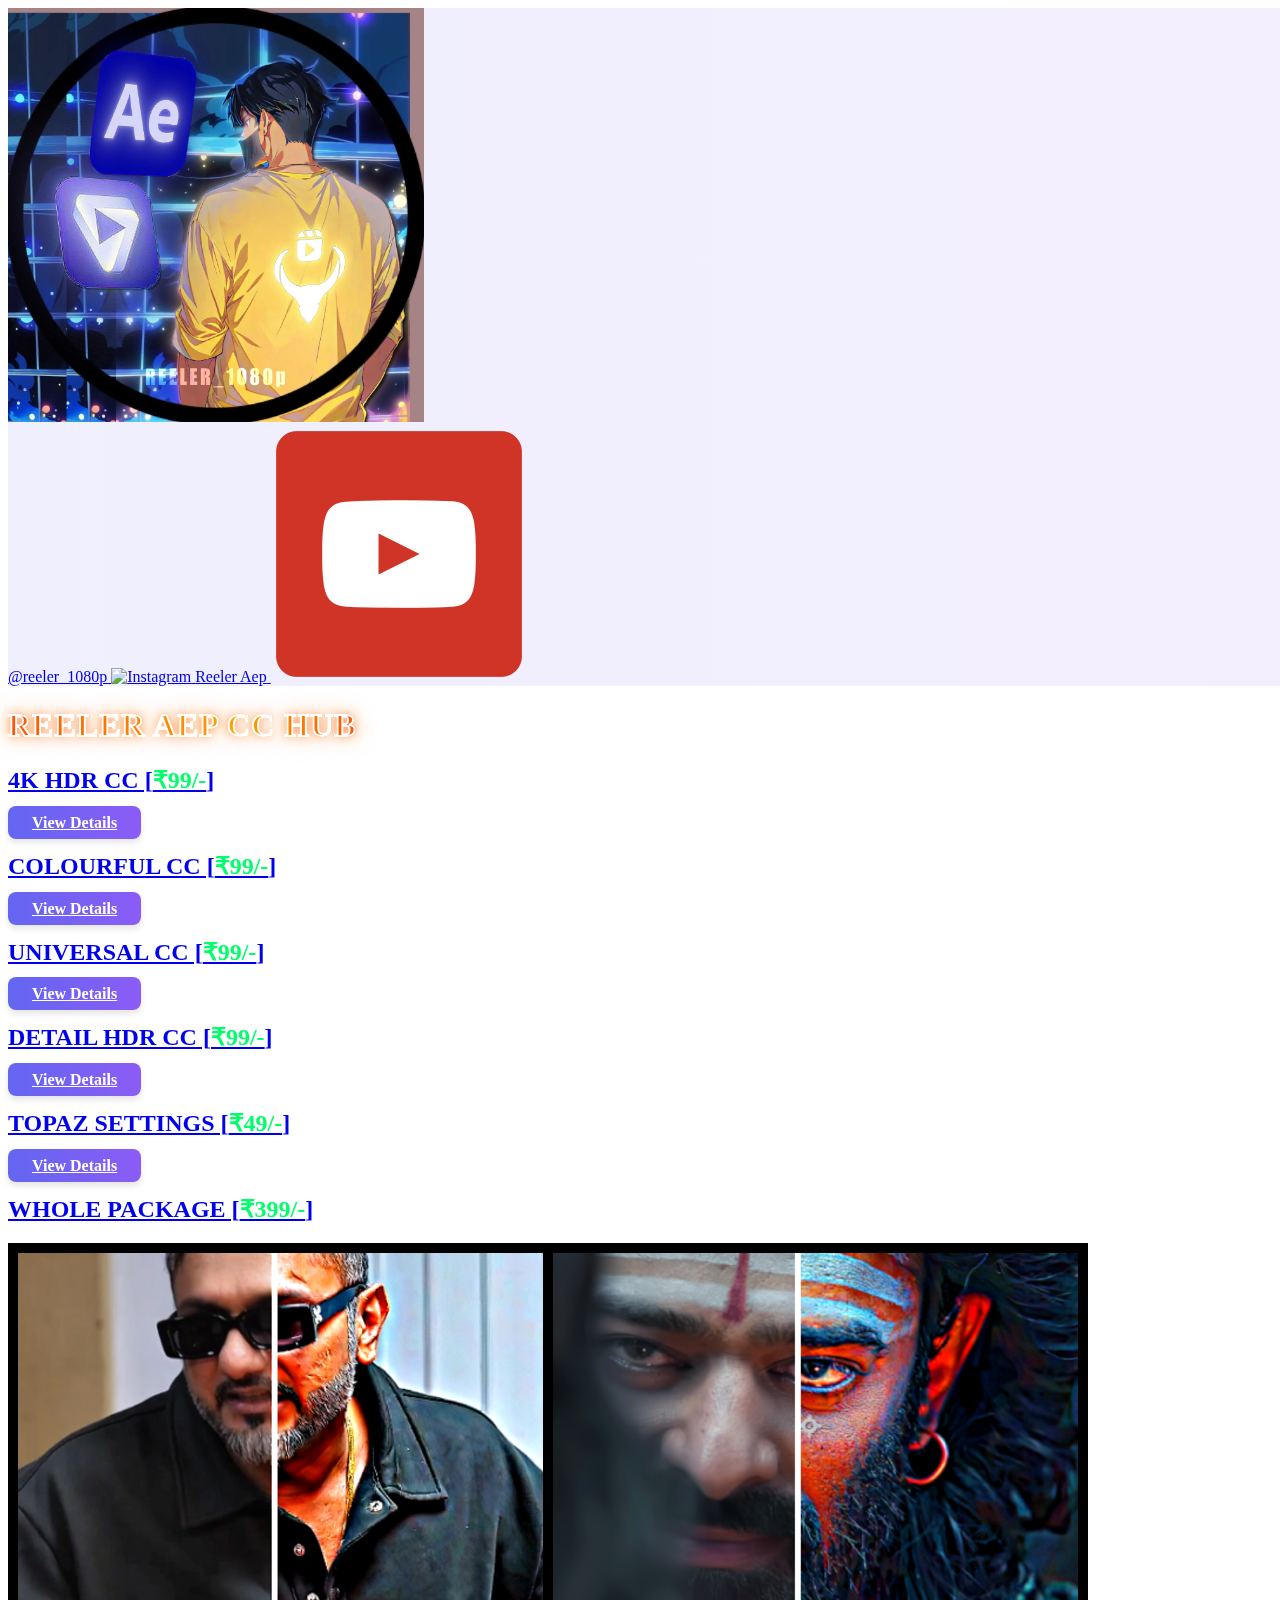
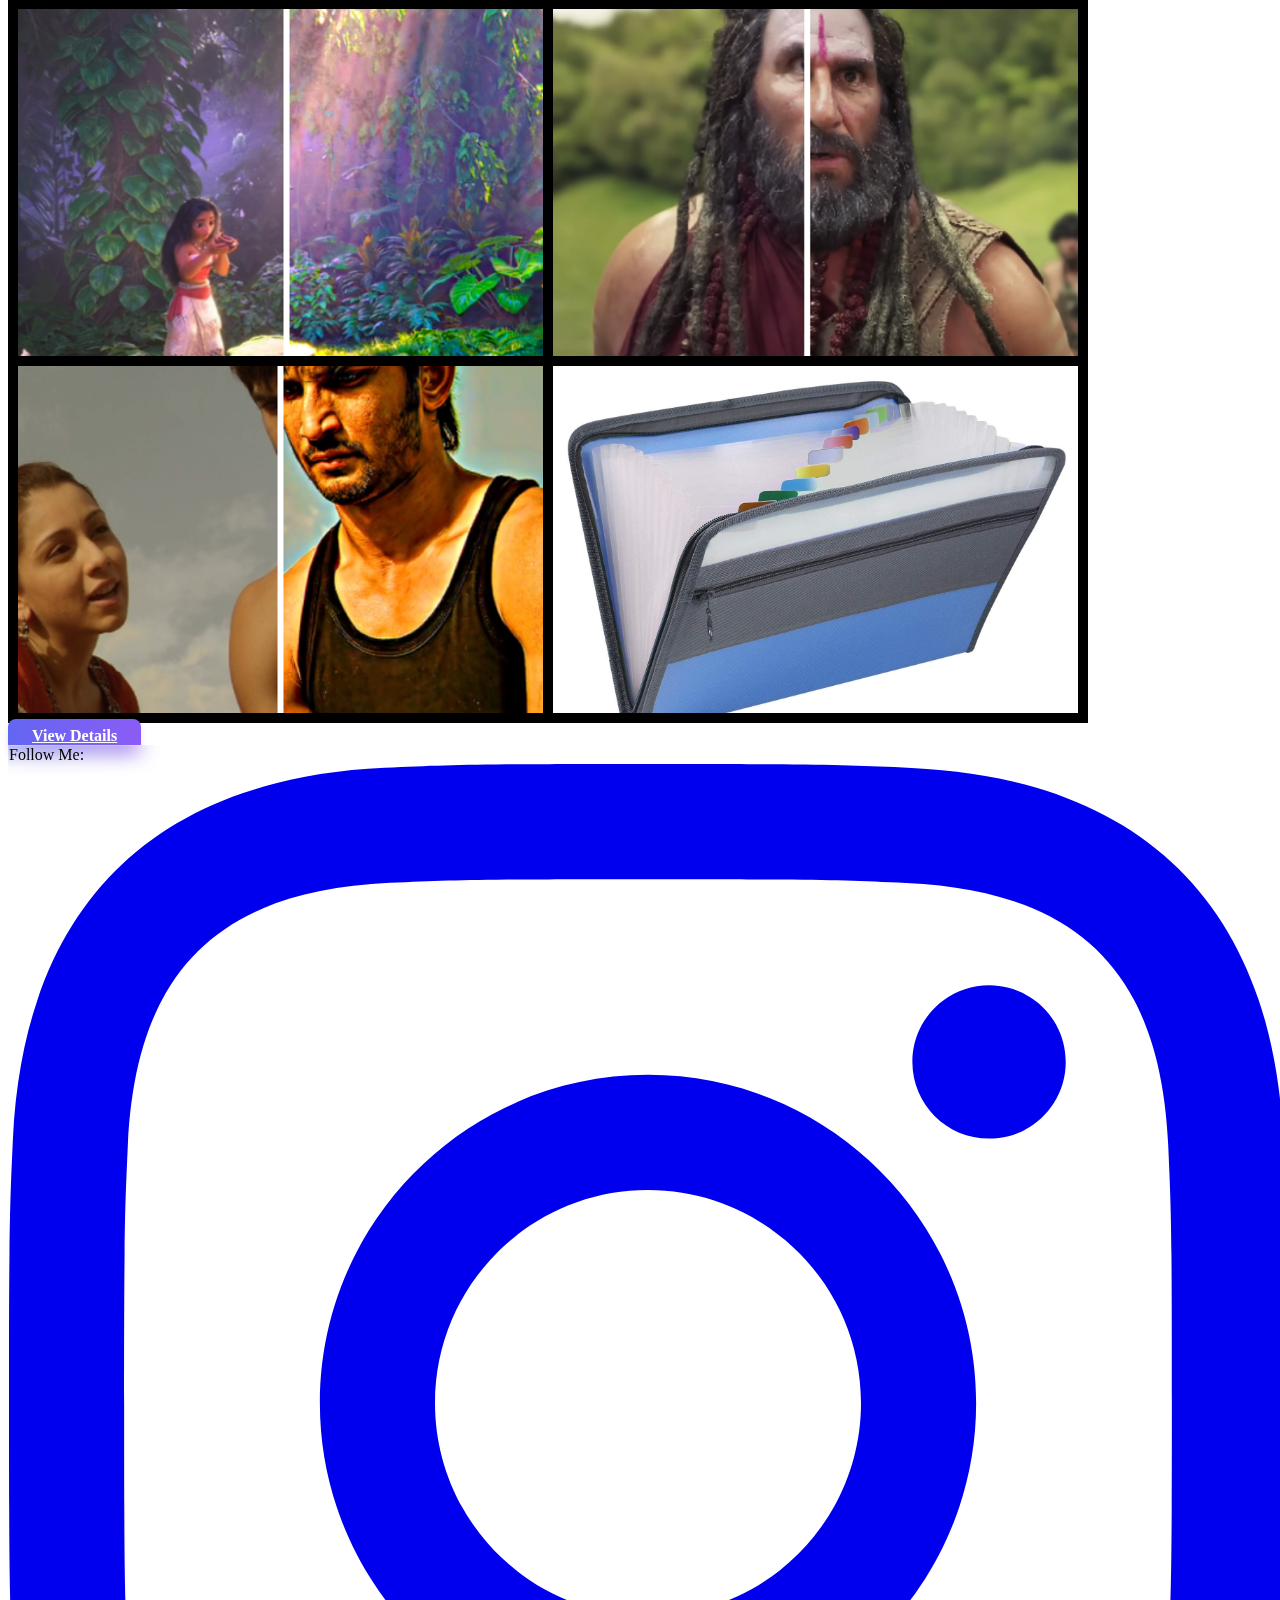
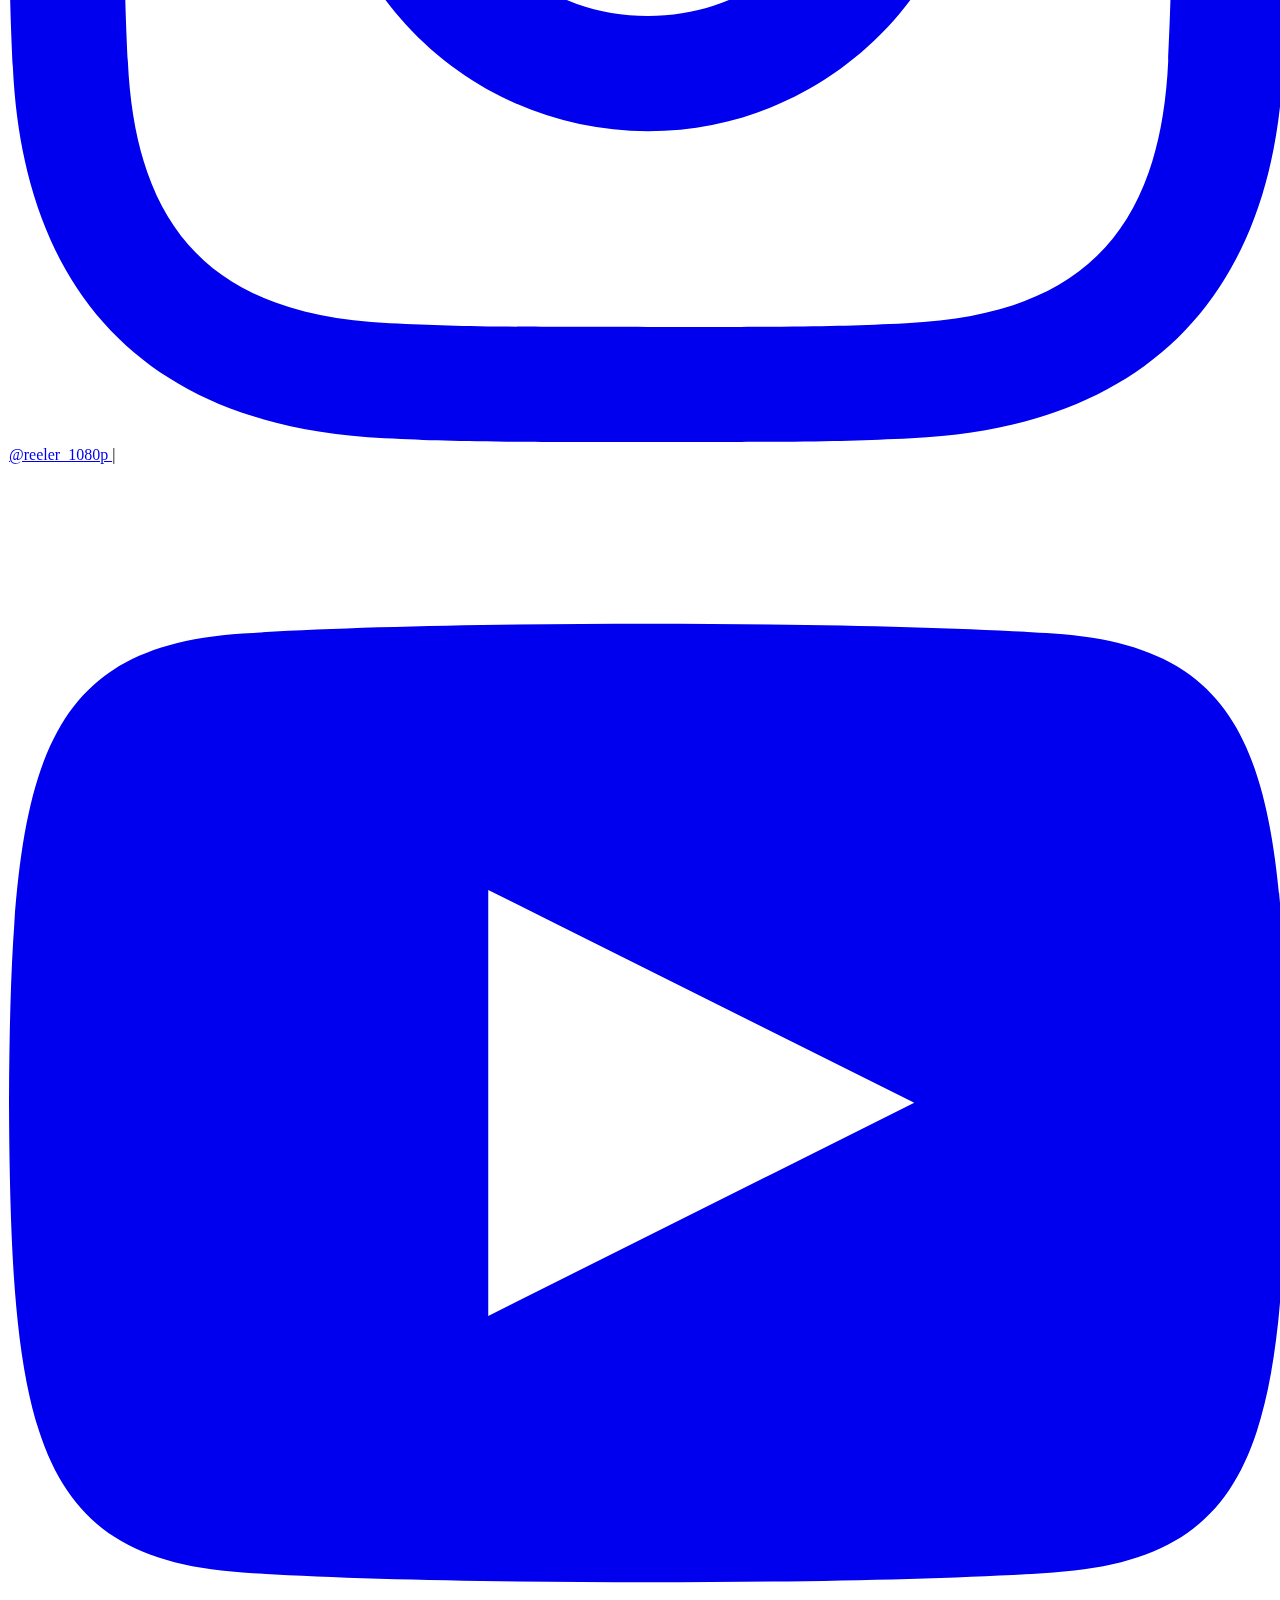
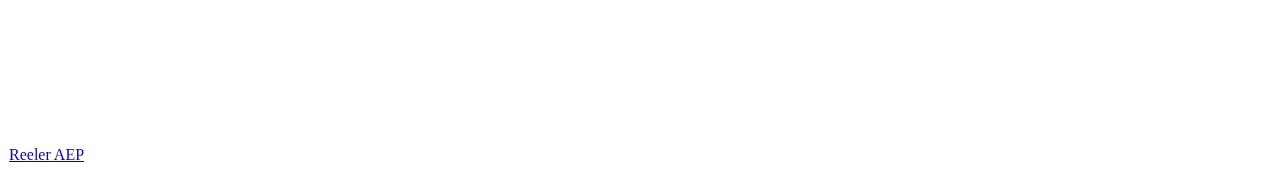
==== index.html @ 1cea1338 "Add files via upload" ====
<!DOCTYPE html>
<html lang="en">
<head>
  <meta charset="UTF-8" />
  <meta name="viewport" content="width=device-width, initial-scale=1.0, maximum-scale=1.0, user-scalable=no" />
  <link href="https://fonts.googleapis.com/css2?family=Poppins:wght@600;700&display=swap" rel="stylesheet">
  <title>REELER AEP CC HUB</title>
  <script src="https://cdn.tailwindcss.com"></script>
  <style>
    /* Prevent unwanted zooming */
    html {
      touch-action: manipulation;
      -webkit-text-size-adjust: 100%;
    }
    
    body {
      overflow-x: hidden;
      width: 100%;
    }
    
    .glow {
      animation: glow 3s ease-in-out infinite;
    }
    
    @keyframes glow {
      0% { box-shadow: 0 0 8px #6366f1, 0 0 16px #6366f1; }
      50% { box-shadow: 0 0 16px #8b5cf6, 0 0 32px #8b5cf6; }
      100% { box-shadow: 0 0 8px #6366f1, 0 0 16px #6366f1; }
    }
    
    @keyframes iconGlow {
      0% {
        filter: drop-shadow(0 0 4px #fff) drop-shadow(0 0 6px currentColor);
      }
      50% {
        filter: drop-shadow(0 0 8px #fff) drop-shadow(0 0 12px currentColor);
      }
      100% {
        filter: drop-shadow(0 0 4px #fff) drop-shadow(0 0 6px currentColor);
      }
    }

    .icon-glow {
      animation: iconGlow 2s ease-in-out infinite;
    }

    .compare-container {
      position: relative;
      width: 100%;
      height: 100%;
      overflow: hidden;
      border-radius: 1rem;
    }
    
    .compare-image {
      position: absolute;
      top: 0;
      left: 0;
      width: 100%;
      height: 100%;
      object-fit: cover;
      -webkit-user-drag: none;
      user-select: none;
    }

    .before-image {
      clip-path: inset(0 50% 0 0);
      transition: clip-path 0.1s ease;
      z-index: 2;
    }

    .after-image {
      z-index: 1;
    }

    /* Enhanced Fiery Text Animation */
    .fiery-text {
      background: linear-gradient(
        to right, 
        #ff4d00, #ff9500, #ffcc00, 
        #ff4d00, #ff9500, #ffcc00,
        #ff4d00
      );
      background-size: 200% auto;
      -webkit-background-clip: text;
      background-clip: text;
      color: transparent;
      animation: fieryGradient 2s linear infinite;
      text-shadow: 
        0 0 10px rgba(255, 77, 0, 0.7),
        0 0 20px rgba(255, 149, 0, 0.5),
        0 0 30px rgba(255, 204, 0, 0.3);
      position: relative;
      display: inline-block;
    }

    @keyframes fieryGradient {
      0% {
        background-position: 0% center;
      }
      100% {
        background-position: 200% center;
      }
    }

    /* Fire Pulse Effect */
    .fiery-text::after {
      content: '';
      position: absolute;
      top: -10px;
      left: -10px;
      right: -10px;
      bottom: -10px;
      background: radial-gradient(
        circle, 
        rgba(255, 100, 0, 0.4) 0%, 
        transparent 70%
      );
      border-radius: 50%;
      z-index: -1;
      animation: firePulse 2s ease-out infinite;
      opacity: 0;
    }

    @keyframes firePulse {
      0%, 100% {
        opacity: 0;
        transform: scale(0.8);
      }
      50% {
        opacity: 0.8;
        transform: scale(1.2);
      }
    }

    .compare-handle {
      position: absolute;
      top: 0;
      left: 50%;
      width: 4px;
      height: 100%;
      background: white;
      z-index: 3;
      cursor: ew-resize;
      transition: left 0.1s ease;
    }
    
    @keyframes moneyGlow {
      0% {
        text-shadow: 0 0 6px #00ff6a, 0 0 12px #00ff6a;
        transform: scale(1);
      }
      50% {
        text-shadow: 0 0 12px #00ff6a, 0 0 24px #00ff6a;
        transform: scale(1.1);
      }
      100% {
        text-shadow: 0 0 6px #00ff6a, 0 0 12px #00ff6a;
        transform: scale(1);
      }
    }

    .price-tag {
      color: #00ff6a; 
      animation: moneyGlow 1.5s ease-in-out infinite;
      font-weight: 800;
    }
    
    .stroke-gradient {
      background: linear-gradient(to right, #ff4d00, #ffcc00);
      background-clip: text;
      -webkit-background-clip: text;
      -webkit-text-fill-color: transparent;
      -webkit-text-stroke: 2px white;
    }
    
    .stroke-purple {
      -webkit-text-stroke: 2px #a855f7;
    }
    
    .stroke-orange {
      -webkit-text-stroke: 2px #f97316;
    }
    
    .stroke-green {
      -webkit-text-stroke: 2px #22c55e;
    }
    
    .stroke-text {
      color: transparent;
      -webkit-text-stroke: 2px white;
      font-weight: bold;
      letter-spacing: 1px;
      text-transform: uppercase;
    }
    
    .follow-me {
      background: rgba(255, 255, 255, 0.1);
      backdrop-filter: blur(10px);
      border: 1px solid rgba(255, 255, 255, 0.2);
    }
    
    .nav-gradient {
      background: linear-gradient(90deg, rgba(99,102,241,0.1) 0%, rgba(139,92,246,0.1) 100%);
    }
    
    /* Fix for video background */
    .video-background {
      position: fixed;
      top: 0;
      left: 0;
      width: 100%;
      height: 100%;
      object-fit: cover;
      z-index: -1;
    }
    
    /* Improved mobile touch handling */
    @media (max-width: 640px) {
      .follow-me {
        flex-direction: column;
        gap: 0.5rem;
        padding: 1rem;
      }
      
      .follow-me span:first-child {
        margin-bottom: 0.5rem;
      }
      
      .follow-me span:nth-child(3) {
        display: none;
      }
      
      .stroke-text {
        -webkit-text-stroke: 1px white;
      }
    }
    
    /* New button styles */
    .view-details-btn {
      background: linear-gradient(to right, #6366f1, #8b5cf6);
      color: white;
      font-weight: 600;
      padding: 0.5rem 1.5rem;
      border-radius: 0.5rem;
      transition: all 0.3s ease;
      box-shadow: 0 4px 6px rgba(0, 0, 0, 0.1);
    }
    
    .view-details-btn:hover {
      transform: translateY(-2px);
      box-shadow: 0 6px 8px rgba(0, 0, 0, 0.15);
      background: linear-gradient(to right, #4f46e5, #7c3aed);
    }
  </style>
</head>
<body class="min-h-screen bg-gradient-to-br from-gray-900 via-gray-800 to-black flex flex-col items-center p-4 pb-10">
    <video autoplay muted loop playsinline class="video-background">
        <source src="insta bg.mp4" type="video/mp4" />
        Your browser does not support the video tag.
    </video>
      
    <nav class="w-full fixed top-0 left-0 z-50 backdrop-blur-md bg-white/10 shadow-lg px-4 nav-gradient">
        <div class="flex flex-col sm:flex-row items-center justify-between gap-1 sm:gap-4 h-16 sm:h-20">
            <!-- Left Side: Logo + Social Links -->
            <div class="flex items-center gap-2 sm:gap-4 h-full">
                <!-- Logo (full height of nav) -->
                <div class="h-16 aspect-square rounded-full border-auto sm:border-4 border-white shadow-lg glow overflow-hidden shrink-0">
                    <img src="my logo.png" alt="My Logo" class="w-full h-full object-cover rounded-full" />
                </div>

                <!-- Instagram Link -->
                <a href="https://appurl.io/cM0bqqBtcn" target="_blank"
                   class="text-white text-sm sm:text-base md:text-lg font-semibold flex items-center gap-1 sm:gap-2 group flex-shrink-0">
                    <span class="truncate">@reeler_1080p</span>
                    <img src="https://cdn.pixabay.com/photo/2021/06/15/12/14/instagram-6338393_1280.png" alt="Instagram"
                         class="w-4 h-4 rounded-full sm:w-5 sm:h-5 icon-glow text-pink-500 group-hover:scale-110 transition-transform duration-300" />
                </a>

                <!-- YouTube Link -->
                <a href="https://appurl.io/S-zBbyiIKB" target="_blank"
                   class="text-white text-sm sm:text-base md:text-lg font-semibold flex items-center gap-1 sm:gap-2 group flex-shrink-0">
                    <span class="truncate">Reeler Aep</span>
                    <img src="youtube.png" alt="YouTube"
                         class="w-4 h-4 sm:w-5 rounded-full sm:h-5 icon-glow text-red-500 group-hover:scale-110 transition-transform duration-300" />
                </a>
            </div>
            
            <!-- Right Side (empty for balance) -->
            <div class="invisible sm:invisible sm:w-[calc(50%-theme(spacing.4))]"></div>
        </div>
    </nav>
    
    <!-- Main Heading Below Navbar -->
    <div class="w-full max-w-6xl mt-24 mb-8 text-center px-4">
      <h1 class="text-4xl sm:text-5xl md:text-6xl font-bold tracking-wider mb-2">
        <span class="fiery-text text-transparent stroke-text">REELER AEP CC HUB</span>
      </h1>
    </div>
    
    <!-- Product Grid -->
    <div class="w-full max-w-6xl mt-8">
        <div class="grid grid-cols-1 sm:grid-cols-2 lg:grid-cols-3 gap-8">

          <div class="flex flex-col items-center">
            <a href="4khdrcc.html" class="w-full text-center">
              <h2 class="text-white font-bold text-lg mb-2 tracking-wide">
                4K HDR CC [<span class="price-tag text-xl">₹99/-</span>]
              </h2>
            </a>
            <div class="aspect-square w-full bg-gradient-to-br from-indigo-500 to-purple-600 rounded-2xl shadow-xl glow overflow-hidden">
              <div class="compare-container w-full h-full" data-before="yoyo before.png" data-after="yoyo after.png">
                <img src="yoyo after.png" alt="After" class="compare-image after-image">
                <img src="yoyo before.png" alt="Before" class="compare-image before-image">
                <div class="compare-handle"></div>
              </div>
            </div>
            <a href="4khdrcc.html" class="mt-4 view-details-btn">
              View Details
            </a>
          </div>
        
          <div class="flex flex-col items-center">
            <a href="colourfulcc.html" class="w-full text-center">
              <h2 class="text-white font-bold text-lg mb-2 tracking-wide">
                COLOURFUL CC [<span class="price-tag text-xl">₹99/-</span>]
              </h2>
            </a>
            <div class="aspect-square w-full bg-gradient-to-br from-indigo-500 to-purple-600 rounded-2xl shadow-xl glow overflow-hidden">
              <div class="compare-container w-full h-full" data-before="mona2 before.png" data-after="mona2 after.png">
                <img src="mona2 after.png" alt="After" class="compare-image after-image">
                <img src="mona2 before.png" alt="Before" class="compare-image before-image">
                <div class="compare-handle"></div>
              </div>
            </div>
            <a href="colourfulcc.html" class="mt-4 view-details-btn">
              View Details
            </a>
          </div>
        
          <div class="flex flex-col items-center">
            <a href="universalcc.html" class="w-full text-center">
              <h2 class="text-white font-bold text-lg mb-2 tracking-wide">
                UNIVERSAL CC [<span class="price-tag text-xl">₹99/-</span>]
              </h2>
            </a>
            <div class="aspect-square w-full bg-gradient-to-br from-pink-500 to-rose-500 rounded-2xl shadow-xl glow overflow-hidden">
              <div class="compare-container w-full h-full" data-before="cc3 before.png" data-after="cc3 after.png">
                <img src="cc3 after.png" alt="After" class="compare-image after-image">
                <img src="cc3 before.png" alt="Before" class="compare-image before-image">
                <div class="compare-handle"></div>
              </div>
            </div>
            <a href="universalcc.html" class="mt-4 view-details-btn">
              View Details
            </a>
          </div>
          
          <div class="flex flex-col items-center">
            <a href="detailhdrcc.html" class="w-full text-center">
              <h2 class="text-white font-bold text-lg mb-2 tracking-wide">
                DETAIL HDR CC [<span class="price-tag text-xl">₹99/-</span>]
              </h2>
            </a>
            <div class="aspect-square w-full bg-gradient-to-br from-indigo-500 to-purple-600 rounded-2xl shadow-xl glow overflow-hidden">
              <div class="compare-container w-full h-full" data-before="kanappa before.png" data-after="kanappa after.png">
                <img src="kanappa after.png" alt="After" class="compare-image after-image">
                <img src="kanappa before.png" alt="Before" class="compare-image before-image">
                <div class="compare-handle"></div>
              </div>
            </div>
            <a href="detailhdrcc.html" class="mt-4 view-details-btn">
              View Details
            </a>
          </div>

          <div class="flex flex-col items-center">
            <a href="topaz.html" class="w-full text-center">
              <h2 class="text-white font-bold text-lg mb-2 tracking-wide">
                TOPAZ SETTINGS [<span class="price-tag text-xl">₹49/-</span>]
              </h2>
            </a>
            <div class="aspect-square w-full bg-gradient-to-br from-indigo-500 to-purple-600 rounded-2xl shadow-xl glow overflow-hidden">
              <div class="compare-container w-full h-full" data-before="topaz before.png" data-after="topaz after.png">
                <img src="topaz after.png" alt="After" class="compare-image after-image">
                <img src="topaz before.png" alt="Before" class="compare-image before-image">
                <div class="compare-handle"></div>
              </div>
            </div>
            <a href="topaz.html" class="mt-4 view-details-btn">
              View Details
            </a>
          </div>

          <div class="flex flex-col items-center">
            <a href="packagecc.html" class="w-full text-center">
              <h2 class="text-white font-bold text-lg mb-2 tracking-wide">
                WHOLE PACKAGE [<span class="price-tag text-xl">₹399/-</span>]
              </h2>
            </a>
            <div class="aspect-square w-full bg-gradient-to-br from-indigo-300 to-purple-400 rounded-2xl shadow-xl glow overflow-hidden">
              <img src="package.png" alt="Complete Package" class="w-full h-full object-cover">
            </div>
            <a href="packagecc.html" class="mt-4 view-details-btn">
              View Details
            </a>
          </div>
        </div>
    </div>

    <div class="mt-10 w-full flex justify-center">
      <div class="follow-me rounded-xl px-6 py-3 flex items-center space-x-6 shadow-lg">
        <span class="text-white font-bold">Follow Me:</span>
        <a href="https://appurl.io/cM0bqqBtcn" target="_blank" class="text-white hover:text-purple-300 transition-colors flex items-center">
          <svg xmlns="http://www.w3.org/2000/svg" class="h-5 w-5 mr-1" viewBox="0 0 24 24" fill="currentColor">
            <path d="M12 2.163c3.204 0 3.584.012 4.85.07 3.252.148 4.771 1.691 4.919 4.919.058 1.265.069 1.645.069 4.849 0 3.205-.012 3.584-.069 4.849-.149 3.225-1.664 4.771-4.919 4.919-1.266.058-1.644.07-4.85.07-3.204 0-3.584-.012-4.849-.07-3.26-.149-4.771-1.699-4.919-4.92-.058-1.265-.07-1.644-.07-4.849 0-3.204.013-3.583.07-4.849.149-3.227 1.664-4.771 4.919-4.919 1.266-.057 1.645-.069 4.849-.069zm0-2.163c-3.259 0-3.667.014-4.947.072-4.358.2-6.78 2.618-6.98 6.98-.059 1.281-.073 1.689-.073 4.948 0 3.259.014 3.668.072 4.948.2 4.358 2.618 6.78 6.98 6.98 1.281.058 1.689.072 4.948.072 3.259 0 3.668-.014 4.948-.072 4.354-.2 6.782-2.618 6.979-6.98.059-1.28.073-1.689.073-4.948 0-3.259-.014-3.667-.072-4.947-.196-4.354-2.617-6.78-6.979-6.98-1.281-.059-1.69-.073-4.949-.073zm0 5.838c-3.403 0-6.162 2.759-6.162 6.162s2.759 6.163 6.162 6.163 6.162-2.759 6.162-6.163c0-3.403-2.759-6.162-6.162-6.162zm0 10.162c-2.209 0-4-1.79-4-4 0-2.209 1.791-4 4-4s4 1.791 4 4c0 2.21-1.791 4-4 4zm6.406-11.845c-.796 0-1.441.645-1.441 1.44s.645 1.44 1.441 1.44c.795 0 1.439-.645 1.439-1.44s-.644-1.44-1.439-1.44z"/>
          </svg>
          @reeler_1080p
        </a>
        <span class="text-white">|</span>
        <a href="https://appurl.io/S-zBbyiIKB" target="_blank" class="text-white hover:text-red-300 transition-colors flex items-center">
          <svg xmlns="http://www.w3.org/2000/svg" class="h-5 w-5 mr-1" viewBox="0 0 24 24" fill="currentColor">
            <path d="M19.615 3.184c-3.604-.246-11.631-.245-15.23 0-3.897.266-4.356 2.62-4.385 8.816.029 6.185.484 8.549 4.385 8.816 3.6.245 11.626.246 15.23 0 3.897-.266 4.356-2.62 4.385-8.816-.029-6.185-.484-8.549-4.385-8.816zm-10.615 12.816v-8l8 3.993-8 4.007z"/>
          </svg>
          Reeler AEP
        </a>
      </div>
    </div>

  <script>
    document.addEventListener('DOMContentLoaded', function() {
      // Initialize all compare sliders
      document.querySelectorAll('.compare-container').forEach(container => {
        const beforeImage = container.querySelector('.before-image');
        const handle = container.querySelector('.compare-handle');
        
        // Set initial position
        beforeImage.style.clipPath = 'inset(0 50% 0 0)';
        handle.style.left = '50%';

        let isDragging = false;
        let startX = 0;

        function updateSlider(x) {
          const rect = container.getBoundingClientRect();
          let offsetX = x - rect.left;
          offsetX = Math.max(0, Math.min(offsetX, rect.width));
          const percentage = (offsetX / rect.width) * 100;
          beforeImage.style.clipPath = `inset(0 ${100 - percentage}% 0 0)`;
          handle.style.left = `${percentage}%`;
        }

        // Mouse/touch events
        const handleMove = (e) => {
          if (!isDragging) return;
          const clientX = e.type.includes('touch') ? e.touches[0].clientX : e.clientX;
          updateSlider(clientX);
        };

        const handleEnd = () => {
          isDragging = false;
          document.removeEventListener('mousemove', handleMove);
          document.removeEventListener('touchmove', handleMove);
          document.removeEventListener('mouseup', handleEnd);
          document.removeEventListener('touchend', handleEnd);
        };

        const handleStart = (e) => {
          // Only start dragging if clicking on the handle or very close to it
          const clientX = e.type === 'mousedown' ? e.clientX : e.touches[0].clientX;
          const rect = container.getBoundingClientRect();
          const handlePos = rect.left + (rect.width * 0.5); // Initial handle position
          
          if (Math.abs(clientX - handlePos) > 20 && !e.target.classList.contains('compare-handle')) {
            return; // Don't start dragging if click is far from handle
          }
          
          e.preventDefault();
          isDragging = true;
          startX = clientX;
          
          document.addEventListener('mousemove', handleMove);
          document.addEventListener('touchmove', handleMove);
          document.addEventListener('mouseup', handleEnd);
          document.addEventListener('touchend', handleEnd);
          
          updateSlider(clientX);
        };

        container.addEventListener('mousedown', handleStart);
        container.addEventListener('touchstart', handleStart, { passive: false });
        
        // Prevent click events from propagating when dragging
        container.addEventListener('click', (e) => {
          if (isDragging || Math.abs(e.clientX - startX) > 5) {
            e.stopPropagation();
            e.preventDefault();
          }
        }, true);
      });
      
      // Prevent zooming on mobile
      document.addEventListener('gesturestart', function(e) {
        e.preventDefault();
      });
    });
  </script>
</body>
</html>
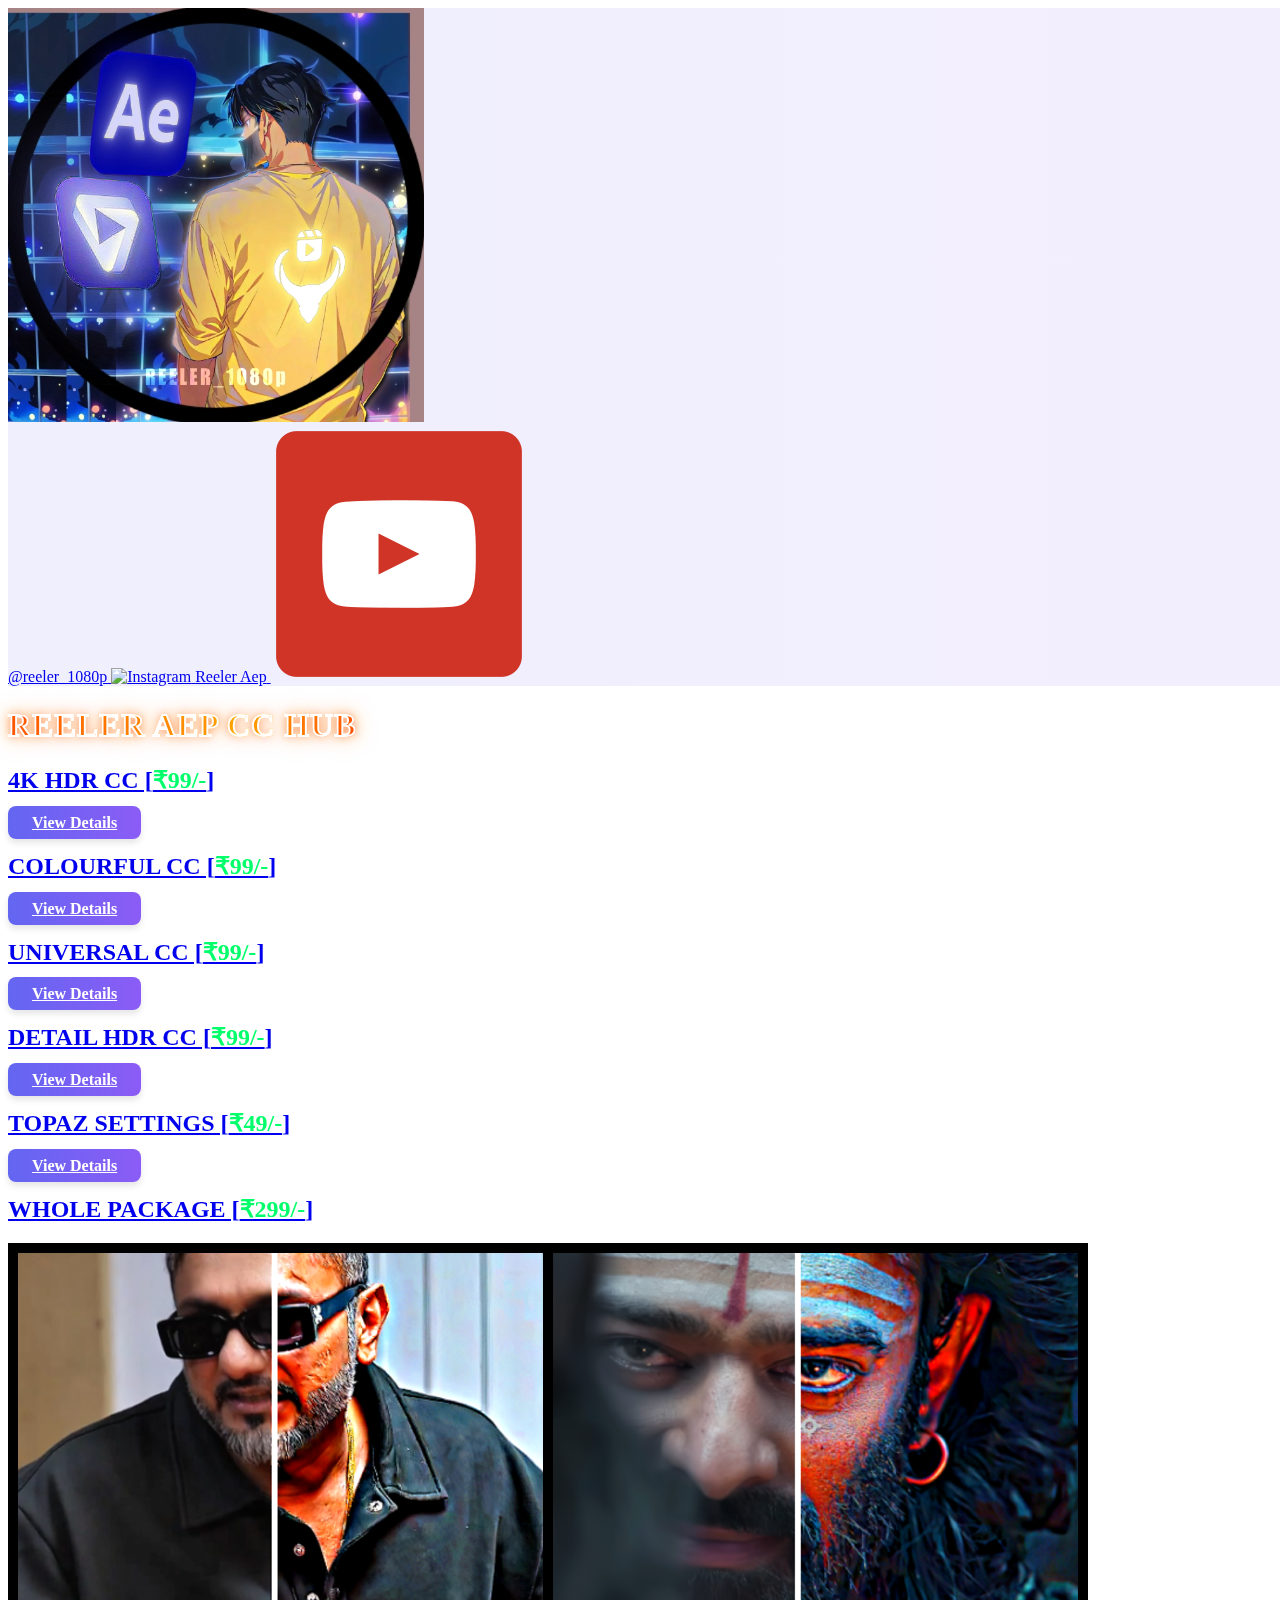
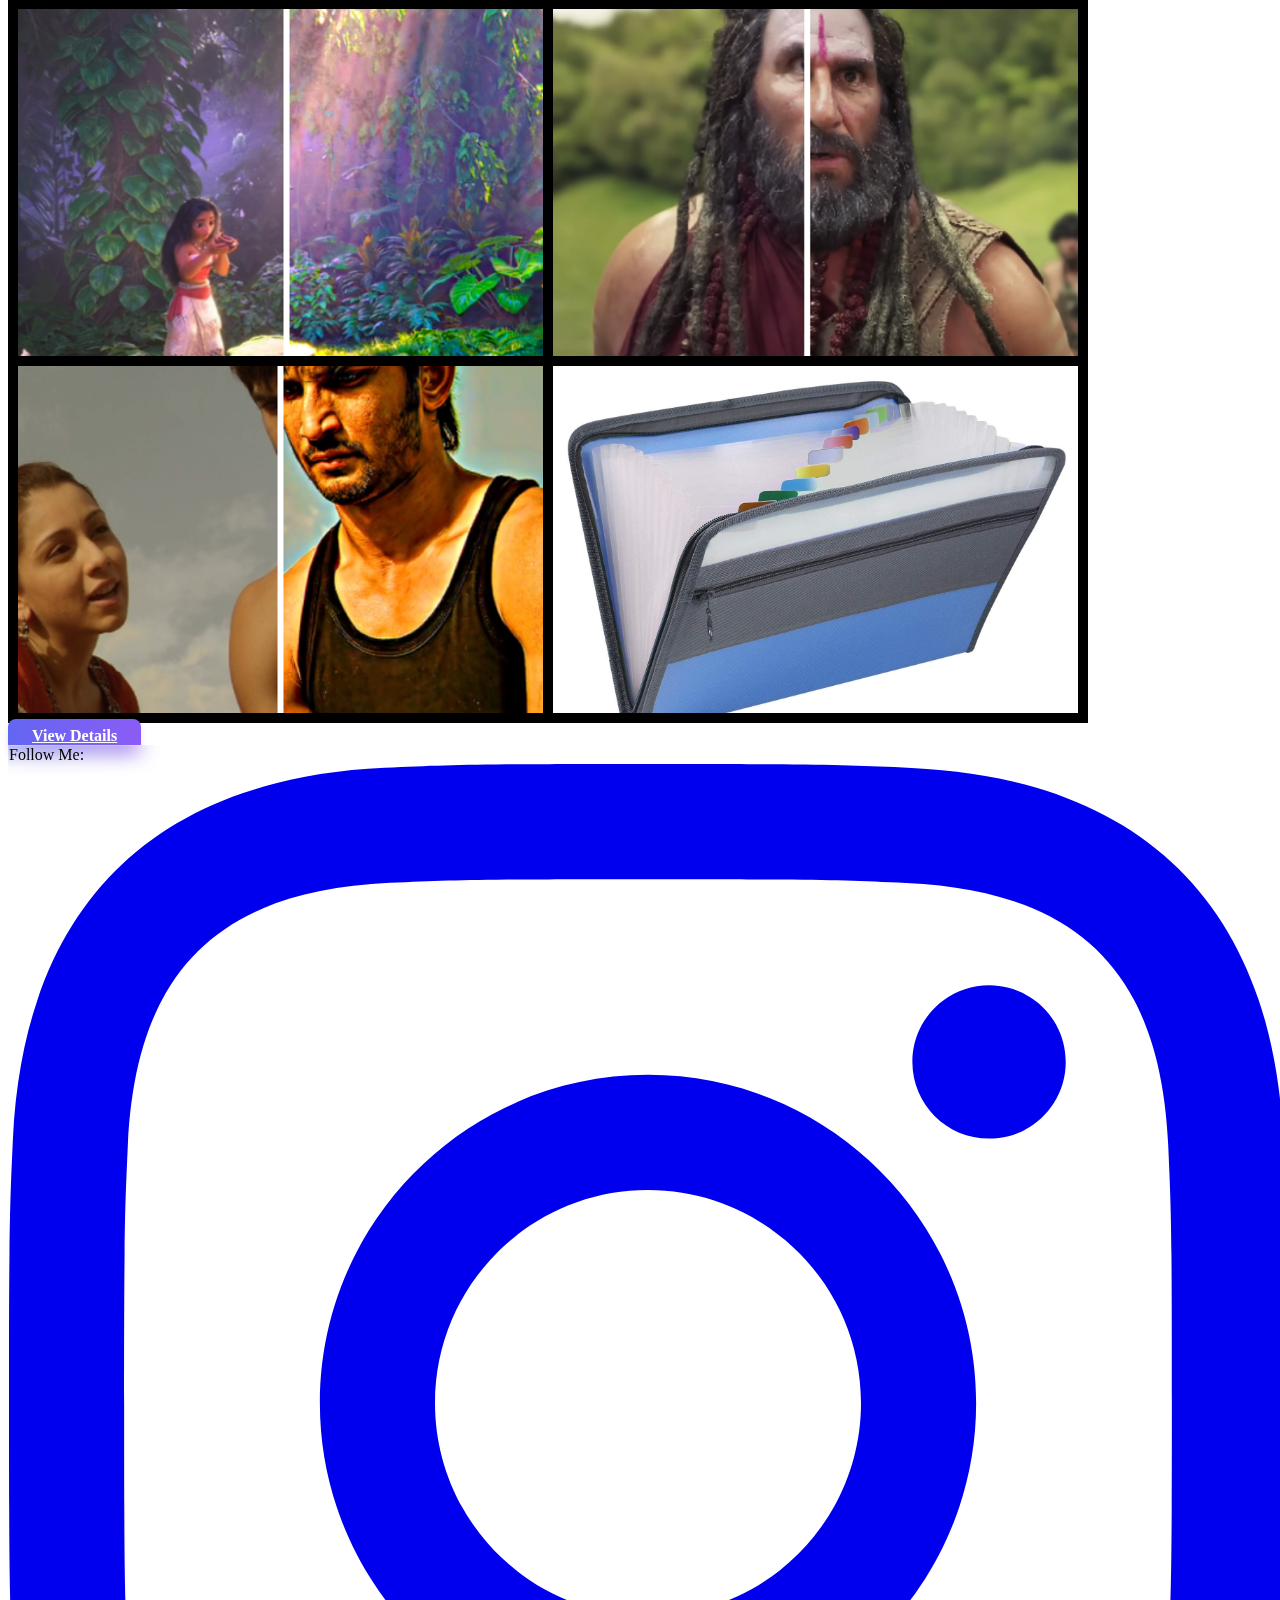
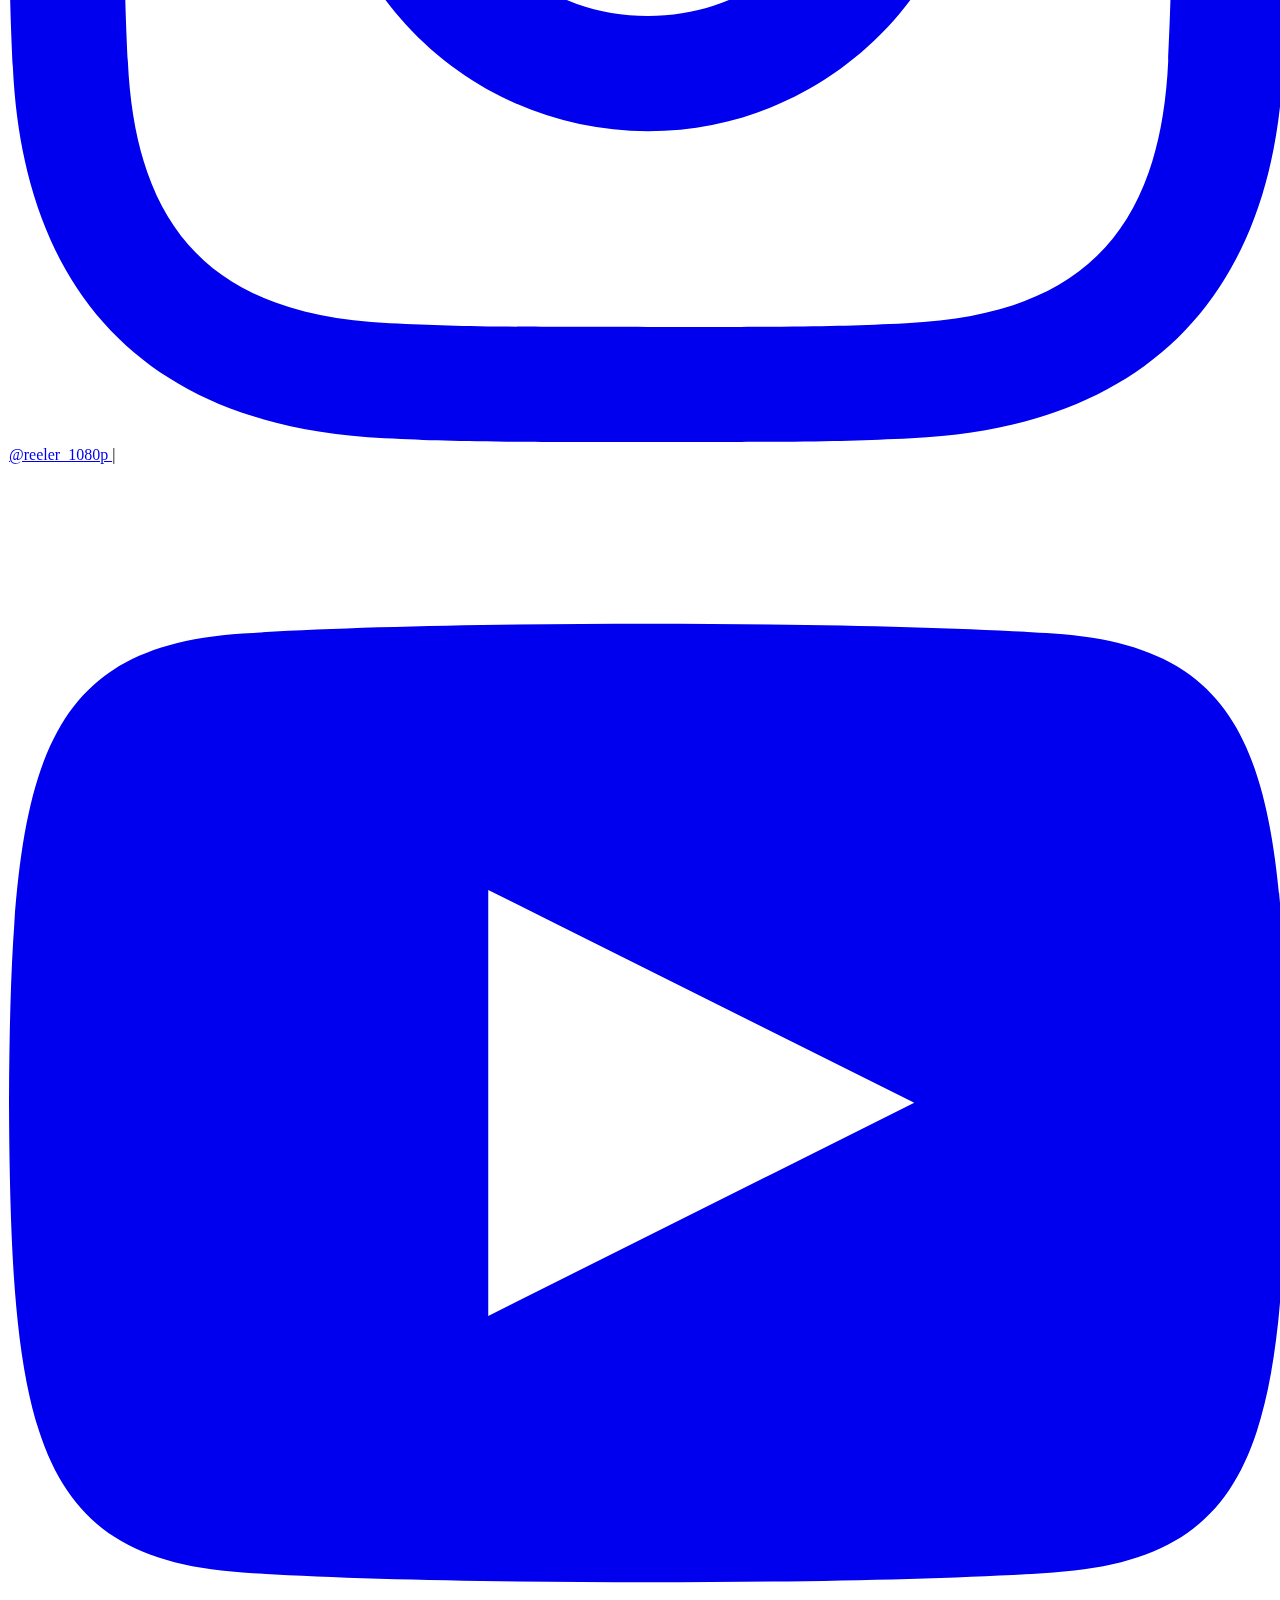
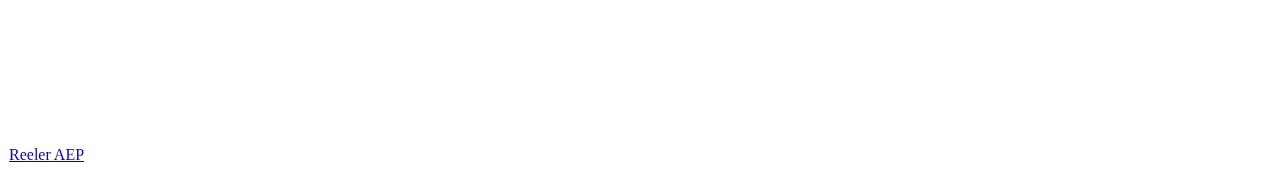
==== commit 8d6ff971: "index.html" ====
--- a/index.html
+++ b/index.html
@@ -395,7 +395,7 @@
           <div class="flex flex-col items-center">
             <a href="packagecc.html" class="w-full text-center">
               <h2 class="text-white font-bold text-lg mb-2 tracking-wide">
-                WHOLE PACKAGE [<span class="price-tag text-xl">₹399/-</span>]
+                WHOLE PACKAGE [<span class="price-tag text-xl">₹299/-</span>]
               </h2>
             </a>
             <div class="aspect-square w-full bg-gradient-to-br from-indigo-300 to-purple-400 rounded-2xl shadow-xl glow overflow-hidden">
@@ -506,4 +506,4 @@
     });
   </script>
 </body>
-</html>+</html>
